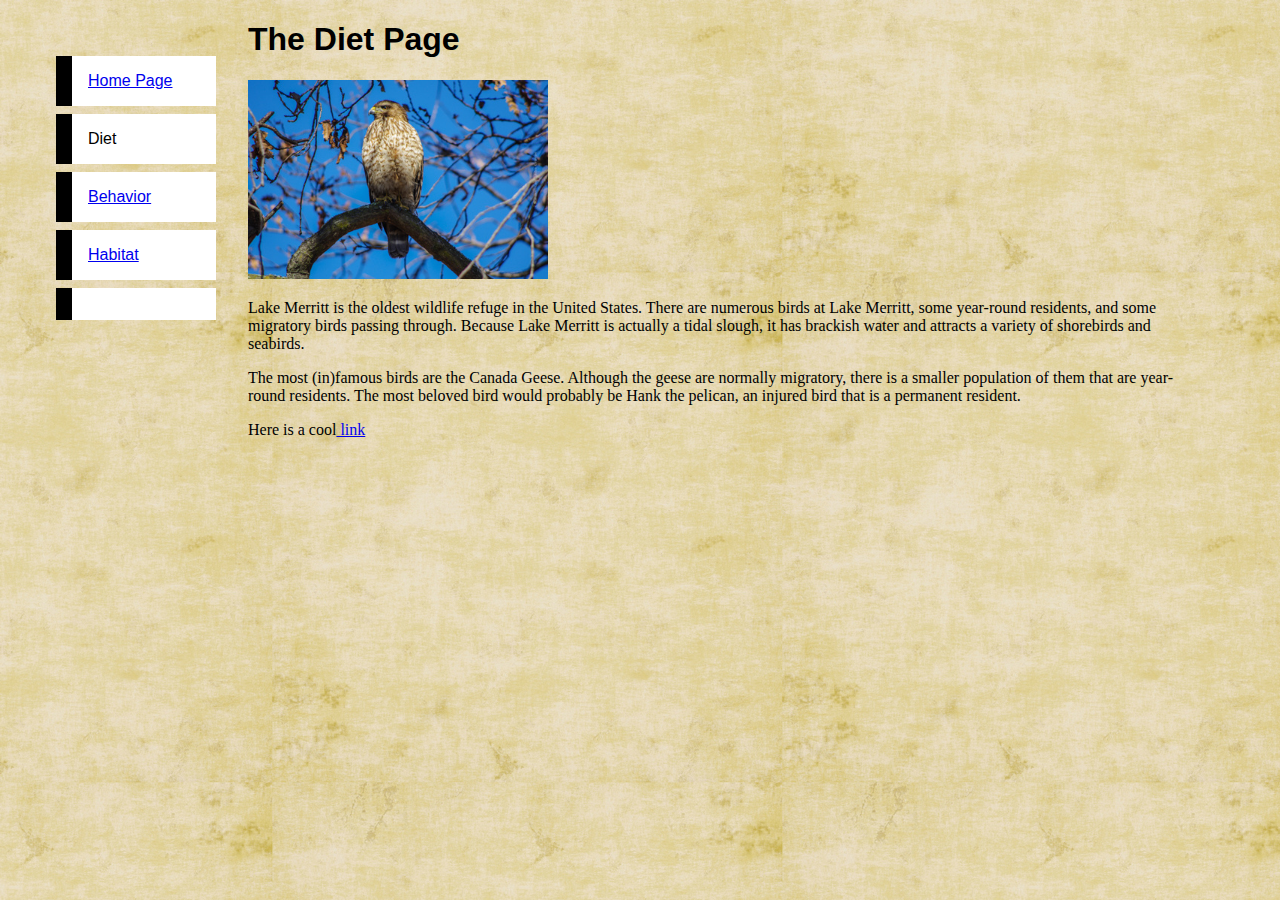
==== pages2/diet.html @ 056d45ca "starting point" ====
<!doctype html>
<html>
	<head>
		<meta charset + "UTF-8">
		<!--This page was created by Caroline Stern.-->
		<title>Diet</title>
		<link rel="stylesheet" href="../css/mynewstyle.css">
	</head>
	
	<body>
		<ul class="navbar s">
			<li><a href="../birdwebsite.html">Home Page</a></li>
			<li>Diet</li>
			<li><a href="behavior.html">Behavior</a></li>
			<li><a href="Habitat.html">Habitat</a><li>
		
		</ul>
		<h1>The Diet Page</h1>
	<img src="../images/coopershawk.jpg" width=300>
		
		<p>Lake Merritt is the oldest wildlife refuge in the United States. There are numerous birds at Lake Merritt, some year-round residents, and some migratory birds passing through. Because Lake Merritt is actually a tidal slough, it has brackish water and attracts a variety of shorebirds and seabirds.</p>

		<p>The most (in)famous birds are the Canada Geese. Although the geese are normally migratory, there is a smaller population of them that are year-round residents. The most beloved bird would probably be Hank the pelican, an injured bird that is a permanent resident.</P>
		
		Here is a cool<a href="http://www.google.com"> link</a>
	</body>
</html>
---- css/mynewstyle.css ----
body
{
	background-color: #ccccff;
	background-image: url('../images/grunge.jpg');
	font-family: Georgia, "Times New Roman", Times,serif;
	padding-left: 15em;
	padding-right: 5em;
	

}

h1
{
	font-family: Geneva, Helvetica, Arial, sans-serif;
	
}

ul 
{
	font-family: Geneva, Helvetica, Arial, sans-serif;
}

ul.navbar
{
	
	list-style-type: none;
	position: absolute;
	top: 2em;
	left: 1em;
	width: 10em;
	
}	

ul.navbar li

{

	background: white;
	margin: 0.5em 0;
	padding: 1em;
	border-left: 1em solid black;
	

}

a;link
{
	color: #99ff2b;
	
{
a:visited

{
	color: #f38828;
}

img.textwrap
{ 	
	float: right;
	margin: 10px;
	
}
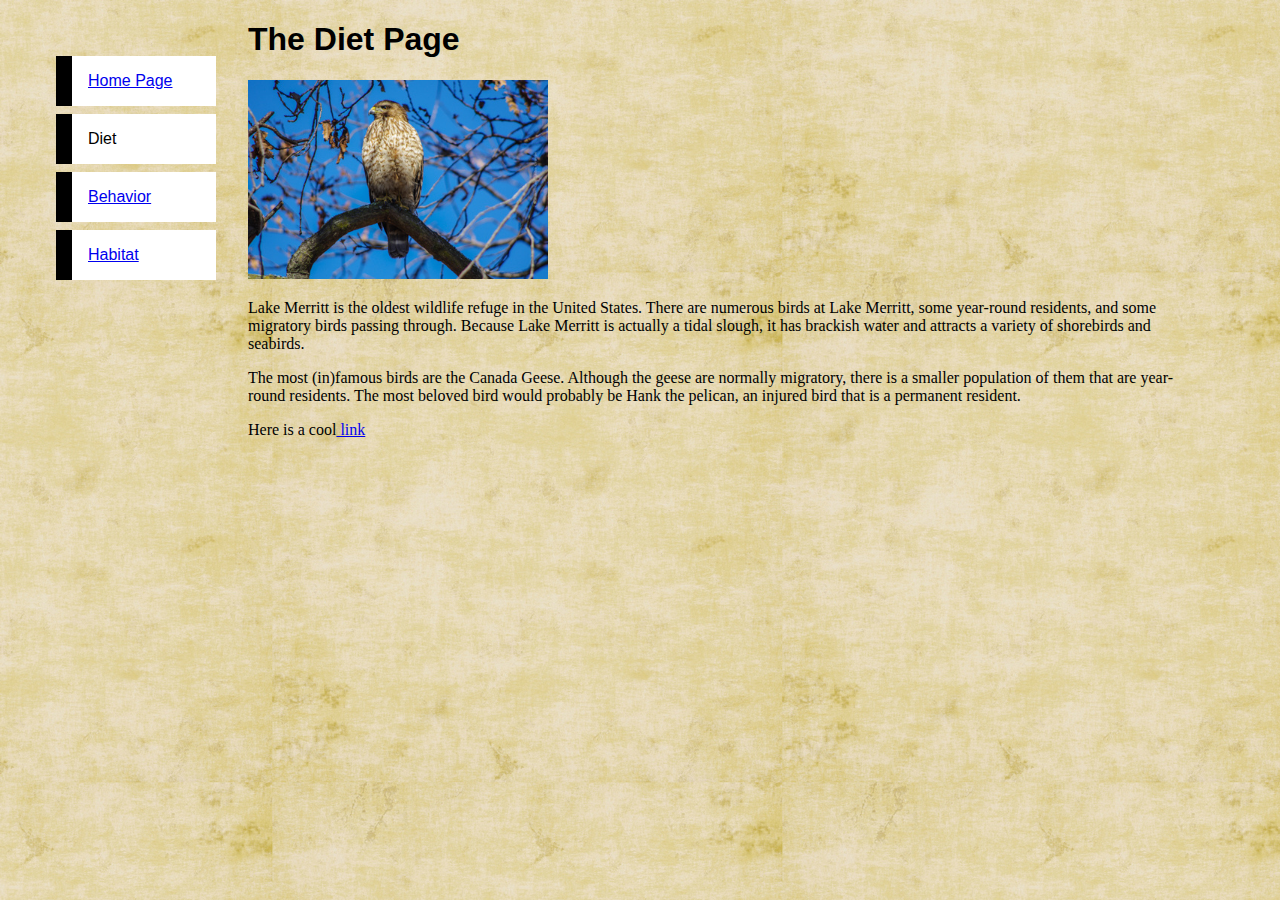
==== commit de03f724: "fixed broken links" ====
--- a/pages2/diet.html
+++ b/pages2/diet.html
@@ -9,10 +9,10 @@
 	
 	<body>
 		<ul class="navbar s">
-			<li><a href="../birdwebsite.html">Home Page</a></li>
+			<li><a href="../index.html">Home Page</a></li>
 			<li>Diet</li>
 			<li><a href="behavior.html">Behavior</a></li>
-			<li><a href="Habitat.html">Habitat</a><li>
+			<li><a href="Habitat.html">Habitat</a></li>
 		
 		</ul>
 		<h1>The Diet Page</h1>
